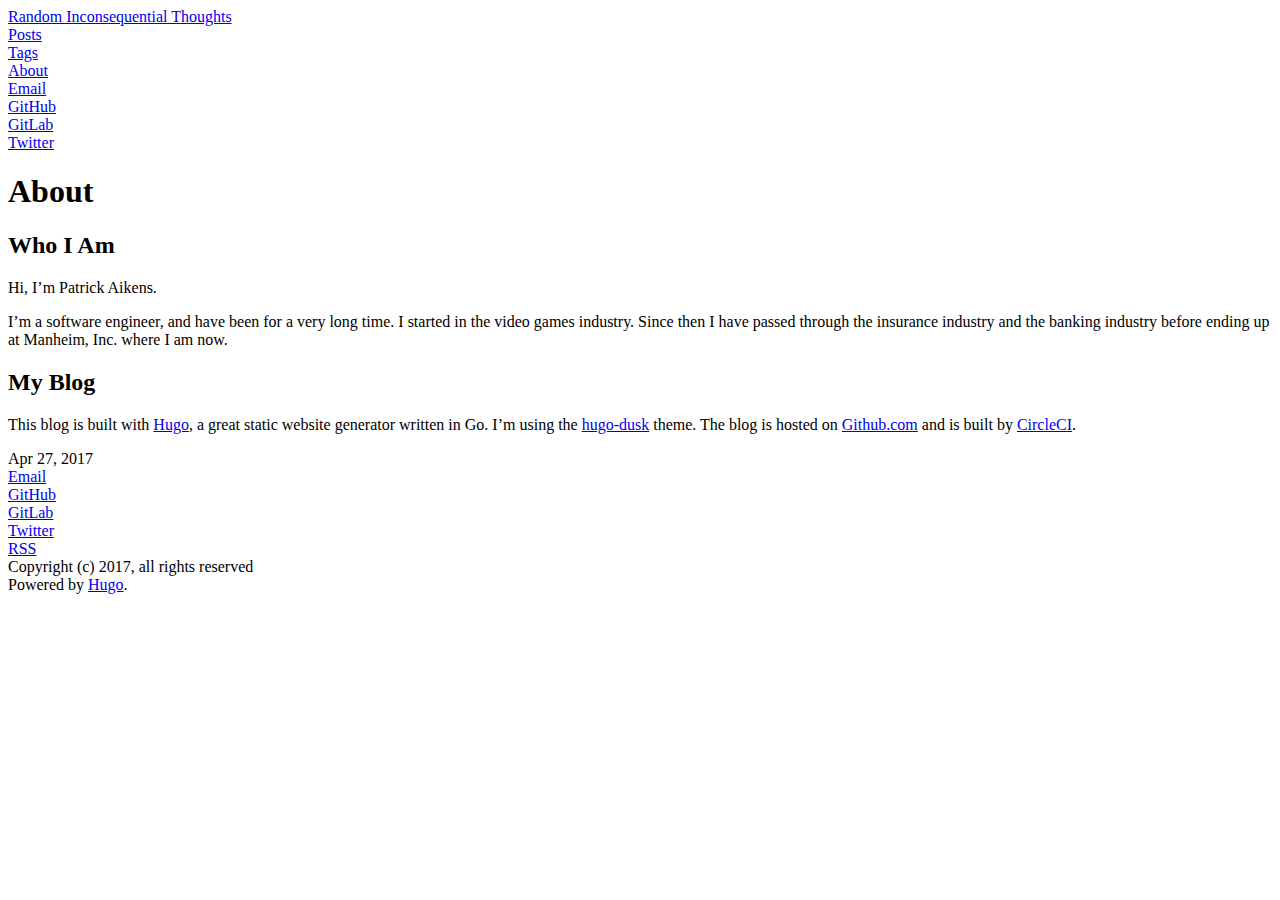
==== about/index.html @ 7380ca1e "Publishing to gh-pages" ====
<!DOCTYPE html>
<html lang="en-US">

<head>
<meta charset="utf-8" />
<meta name="author" content="DuckPuppy" />
<meta name="description" content="Personal blog." />
<meta name="keywords" content="blog, tech" />
<meta name="viewport" content="width=device-width,minimum-scale=1,initial-scale=1">
<meta name="generator" content="Hugo 0.20.5" />

<link rel="canonical" href="http://duckpuppy.com/about/">
<base href="http://duckpuppy.com/" />
<meta property="og:title" content="About" />
<meta property="og:description" content="Who I Am Hi, I&rsquo;m Patrick Aikens.
I&rsquo;m a software engineer, and have been for a very long time. I started in the video games industry. Since then I have passed through the insurance industry and the banking industry before ending up at Manheim, Inc. where I am now.
My Blog This blog is built with Hugo, a great static website generator written in Go. I&rsquo;m using the hugo-dusk theme." />
<meta property="og:type" content="article" />
<meta property="og:url" content="http://duckpuppy.com/about/" />



<meta property="article:published_time" content="2017-04-27T11:38:27-04:00"/>
<meta property="article:modified_time" content="2017-04-27T11:38:27-04:00"/>













  <meta name="twitter:card" content="summary"/>



<meta name="twitter:text:title" content="About"/>
<meta name="twitter:title" content="About"/>
<meta name="twitter:description" content="Who I Am Hi, I&rsquo;m Patrick Aikens.
I&rsquo;m a software engineer, and have been for a very long time. I started in the video games industry. Since then I have passed through the insurance industry and the banking industry before ending up at Manheim, Inc. where I am now.
My Blog This blog is built with Hugo, a great static website generator written in Go. I&rsquo;m using the hugo-dusk theme."/>




<meta itemprop="name" content="About">
<meta itemprop="description" content="Who I Am Hi, I&rsquo;m Patrick Aikens.
I&rsquo;m a software engineer, and have been for a very long time. I started in the video games industry. Since then I have passed through the insurance industry and the banking industry before ending up at Manheim, Inc. where I am now.
My Blog This blog is built with Hugo, a great static website generator written in Go. I&rsquo;m using the hugo-dusk theme.">


<meta itemprop="dateModified" content="2017-04-27T11:38:27-04:00" />
<meta itemprop="wordCount" content="81">



<meta itemprop="keywords" content="" />


<link rel="stylesheet" href="css/layout.css" />
<link rel="stylesheet" href="css/color-dark.css" />


<script>
window.ga=window.ga||function(){(ga.q=ga.q||[]).push(arguments)};ga.l=+new Date;
ga('create', 'UA-26376927-1', 'auto');
ga('send', 'pageview');
</script>
<script async src='//www.google-analytics.com/analytics.js'></script>


<title>


     About 

</title>

<script src="js/highlight.min.js"></script>
<link rel="stylesheet" href="css/tomorrow-night.min.css" />
<script>hljs.initHighlightingOnLoad();</script>

</head>


<body>
<div class="main">
<header>

<div class="header-bar">

  <nav>
    <div class="siteTitle">
      <a href="http://duckpuppy.com/">Random Inconsequential Thoughts</a>
    </div> 

    
    
    <a class="nav-item" href="http://duckpuppy.com/post/"><div class="nav-item-title">Posts</div></a>
    
    <a class="nav-item" href="http://duckpuppy.com/tags/"><div class="nav-item-title">Tags</div></a>
    
    <a class="nav-item active" href="http://duckpuppy.com/about/"><div class="nav-item-title">About</div></a>
    

  </nav>
</div>

  
<div class="social-links-header">

  
  <a href="mailto:paikens@gmail.com"><div class="social-link">Email</div></a>
  

  
  <a href="https://github.com/duckpuppy" target="_blank"><div class="social-link">GitHub</div></a>
  

  
  <a href="https://www.gitlab.com/in/duckpuppy" target="_blank"><div class="social-link">GitLab</div></a>
  

  
  <a href="https://twitter.com/duckpuppy" target="_blank"><div class="social-link">Twitter</div></a>
  

  

</div>


</header>


<article class="post">
    <h1 class="title"> About </h1>
    <div class="content"> 

<h2 id="who-i-am">Who I Am</h2>

<p>Hi, I&rsquo;m Patrick Aikens.</p>

<p>I&rsquo;m a software engineer, and have been for a very long time. I started in the
video games industry. Since then I have passed through the insurance industry
and the banking industry before ending up at Manheim, Inc. where I am now.</p>

<h2 id="my-blog">My Blog</h2>

<p>This blog is built with <a href="https://gohugo.io/">Hugo</a>, a great static website
generator written in Go. I&rsquo;m using the
<a href="https://themes.gohugo.io/hugo-dusk/">hugo-dusk</a> theme. The blog is hosted on
<a href="https://github.com/duckpuppy/duckpuppy.com">Github.com</a> and is built by
<a href="https://circleci.com/">CircleCI</a>.</p>
 </div>
    <footer class="post-footer">

  <div class="post-footer-data">
    
<div class="tags">
    
</div>

    <div class="date"> Apr 27, 2017 </div>
  </div>

</footer>



</article>

  <footer>

  <div class="social-links-footer">

  
  <a href="mailto:paikens@gmail.com"><div class="social-link">Email</div></a>
  

  
  <a href="https://github.com/duckpuppy" target="_blank"><div class="social-link">GitHub</div></a>
  

  
  <a href="https://www.gitlab.com/in/duckpuppy" target="_blank"><div class="social-link">GitLab</div></a>
  

  
  <a href="https://twitter.com/duckpuppy" target="_blank"><div class="social-link">Twitter</div></a>
  

  

  <div class="social-link">
  <a href="http://duckpuppy.com/index.xml" target="_blank">RSS</a>
  </div>

</div>


  <div class="copyright"> Copyright (c) 2017, all rights reserved </div>

  <div class="poweredby">
    Powered by <a href="https://gohugo.io/">Hugo</a>.
  </div>

  </footer>

</body>
</html>
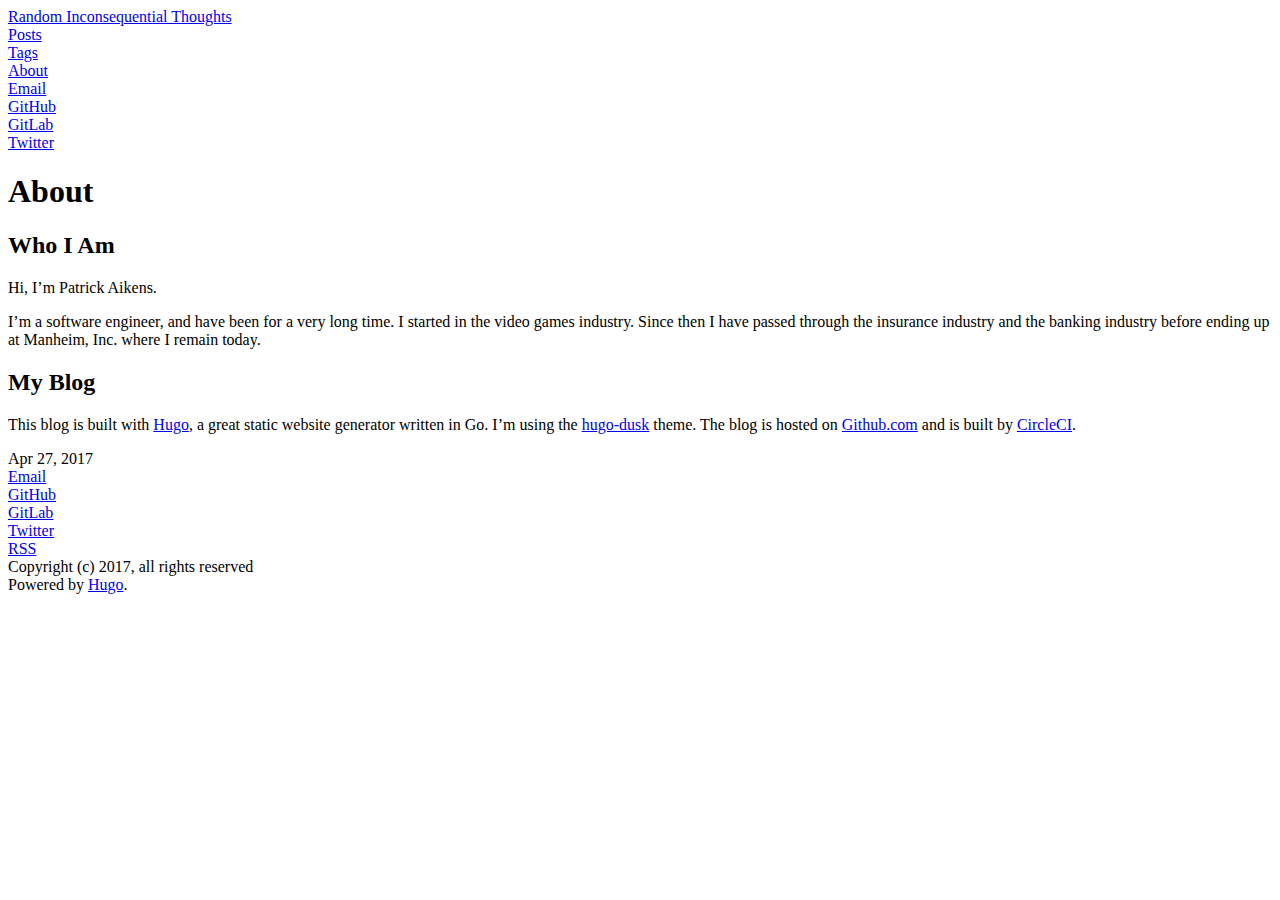
==== commit 77cab6a7: "Publishing to gh-pages" ====
--- a/about/index.html
+++ b/about/index.html
@@ -13,7 +13,7 @@
 <base href="http://duckpuppy.com/" />
 <meta property="og:title" content="About" />
 <meta property="og:description" content="Who I Am Hi, I&rsquo;m Patrick Aikens.
-I&rsquo;m a software engineer, and have been for a very long time. I started in the video games industry. Since then I have passed through the insurance industry and the banking industry before ending up at Manheim, Inc. where I am now.
+I&rsquo;m a software engineer, and have been for a very long time. I started in the video games industry. Since then I have passed through the insurance industry and the banking industry before ending up at Manheim, Inc. where I remain today.
 My Blog This blog is built with Hugo, a great static website generator written in Go. I&rsquo;m using the hugo-dusk theme." />
 <meta property="og:type" content="article" />
 <meta property="og:url" content="http://duckpuppy.com/about/" />
@@ -42,7 +42,7 @@
 <meta name="twitter:text:title" content="About"/>
 <meta name="twitter:title" content="About"/>
 <meta name="twitter:description" content="Who I Am Hi, I&rsquo;m Patrick Aikens.
-I&rsquo;m a software engineer, and have been for a very long time. I started in the video games industry. Since then I have passed through the insurance industry and the banking industry before ending up at Manheim, Inc. where I am now.
+I&rsquo;m a software engineer, and have been for a very long time. I started in the video games industry. Since then I have passed through the insurance industry and the banking industry before ending up at Manheim, Inc. where I remain today.
 My Blog This blog is built with Hugo, a great static website generator written in Go. I&rsquo;m using the hugo-dusk theme."/>
 
 
@@ -50,7 +50,7 @@
 
 <meta itemprop="name" content="About">
 <meta itemprop="description" content="Who I Am Hi, I&rsquo;m Patrick Aikens.
-I&rsquo;m a software engineer, and have been for a very long time. I started in the video games industry. Since then I have passed through the insurance industry and the banking industry before ending up at Manheim, Inc. where I am now.
+I&rsquo;m a software engineer, and have been for a very long time. I started in the video games industry. Since then I have passed through the insurance industry and the banking industry before ending up at Manheim, Inc. where I remain today.
 My Blog This blog is built with Hugo, a great static website generator written in Go. I&rsquo;m using the hugo-dusk theme.">
 
 
@@ -148,7 +148,7 @@
 
 <p>I&rsquo;m a software engineer, and have been for a very long time. I started in the
 video games industry. Since then I have passed through the insurance industry
-and the banking industry before ending up at Manheim, Inc. where I am now.</p>
+and the banking industry before ending up at Manheim, Inc. where I remain today.</p>
 
 <h2 id="my-blog">My Blog</h2>
 
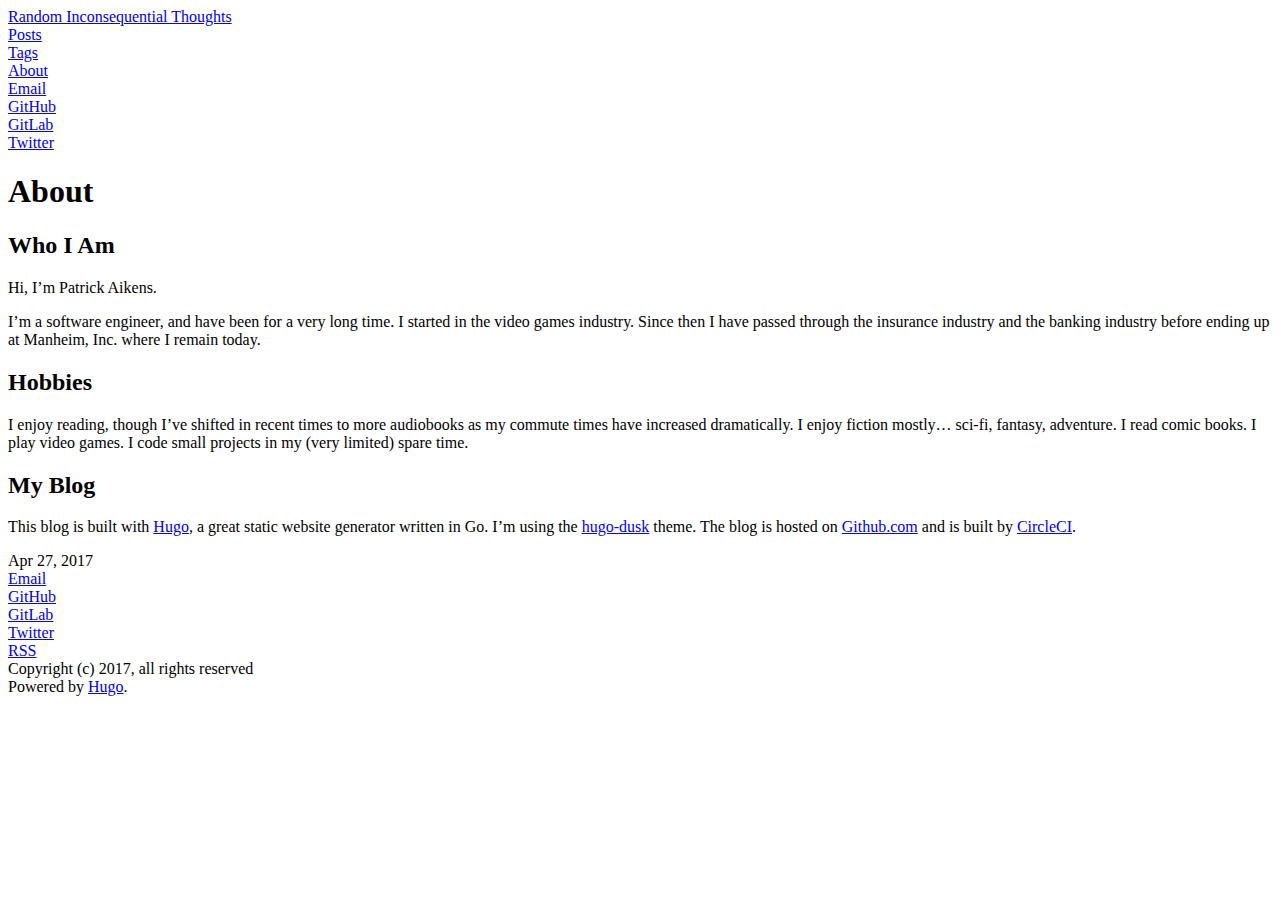
==== commit d3601878: "Publishing to gh-pages" ====
--- a/about/index.html
+++ b/about/index.html
@@ -7,14 +7,14 @@
 <meta name="description" content="Personal blog." />
 <meta name="keywords" content="blog, tech" />
 <meta name="viewport" content="width=device-width,minimum-scale=1,initial-scale=1">
-<meta name="generator" content="Hugo 0.20.5" />
+<meta name="generator" content="Hugo 0.20.6" />
 
 <link rel="canonical" href="http://duckpuppy.com/about/">
 <base href="http://duckpuppy.com/" />
 <meta property="og:title" content="About" />
 <meta property="og:description" content="Who I Am Hi, I&rsquo;m Patrick Aikens.
 I&rsquo;m a software engineer, and have been for a very long time. I started in the video games industry. Since then I have passed through the insurance industry and the banking industry before ending up at Manheim, Inc. where I remain today.
-My Blog This blog is built with Hugo, a great static website generator written in Go. I&rsquo;m using the hugo-dusk theme." />
+Hobbies I enjoy reading, though I&rsquo;ve shifted in recent times to more audiobooks as my commute times have increased dramatically. I enjoy fiction mostly&hellip; sci-fi, fantasy, adventure." />
 <meta property="og:type" content="article" />
 <meta property="og:url" content="http://duckpuppy.com/about/" />
 
@@ -43,7 +43,7 @@
 <meta name="twitter:title" content="About"/>
 <meta name="twitter:description" content="Who I Am Hi, I&rsquo;m Patrick Aikens.
 I&rsquo;m a software engineer, and have been for a very long time. I started in the video games industry. Since then I have passed through the insurance industry and the banking industry before ending up at Manheim, Inc. where I remain today.
-My Blog This blog is built with Hugo, a great static website generator written in Go. I&rsquo;m using the hugo-dusk theme."/>
+Hobbies I enjoy reading, though I&rsquo;ve shifted in recent times to more audiobooks as my commute times have increased dramatically. I enjoy fiction mostly&hellip; sci-fi, fantasy, adventure."/>
 
 
 
@@ -51,11 +51,11 @@
 <meta itemprop="name" content="About">
 <meta itemprop="description" content="Who I Am Hi, I&rsquo;m Patrick Aikens.
 I&rsquo;m a software engineer, and have been for a very long time. I started in the video games industry. Since then I have passed through the insurance industry and the banking industry before ending up at Manheim, Inc. where I remain today.
-My Blog This blog is built with Hugo, a great static website generator written in Go. I&rsquo;m using the hugo-dusk theme.">
+Hobbies I enjoy reading, though I&rsquo;ve shifted in recent times to more audiobooks as my commute times have increased dramatically. I enjoy fiction mostly&hellip; sci-fi, fantasy, adventure.">
 
 
 <meta itemprop="dateModified" content="2017-04-27T11:38:27-04:00" />
-<meta itemprop="wordCount" content="81">
+<meta itemprop="wordCount" content="126">
 
 
 
@@ -123,7 +123,7 @@
   
 
   
-  <a href="https://www.gitlab.com/in/duckpuppy" target="_blank"><div class="social-link">GitLab</div></a>
+  <a href="https://www.gitlab.com/duckpuppy" target="_blank"><div class="social-link">GitLab</div></a>
   
 
   
@@ -149,6 +149,13 @@
 <p>I&rsquo;m a software engineer, and have been for a very long time. I started in the
 video games industry. Since then I have passed through the insurance industry
 and the banking industry before ending up at Manheim, Inc. where I remain today.</p>
+
+<h2 id="hobbies">Hobbies</h2>
+
+<p>I enjoy reading, though I&rsquo;ve shifted in recent times to more audiobooks as my
+commute times have increased dramatically. I enjoy fiction mostly&hellip; sci-fi,
+fantasy, adventure. I read comic books. I play video games. I code small
+projects in my (very limited) spare time.</p>
 
 <h2 id="my-blog">My Blog</h2>
 
@@ -188,7 +195,7 @@
   
 
   
-  <a href="https://www.gitlab.com/in/duckpuppy" target="_blank"><div class="social-link">GitLab</div></a>
+  <a href="https://www.gitlab.com/duckpuppy" target="_blank"><div class="social-link">GitLab</div></a>
   
 
   
